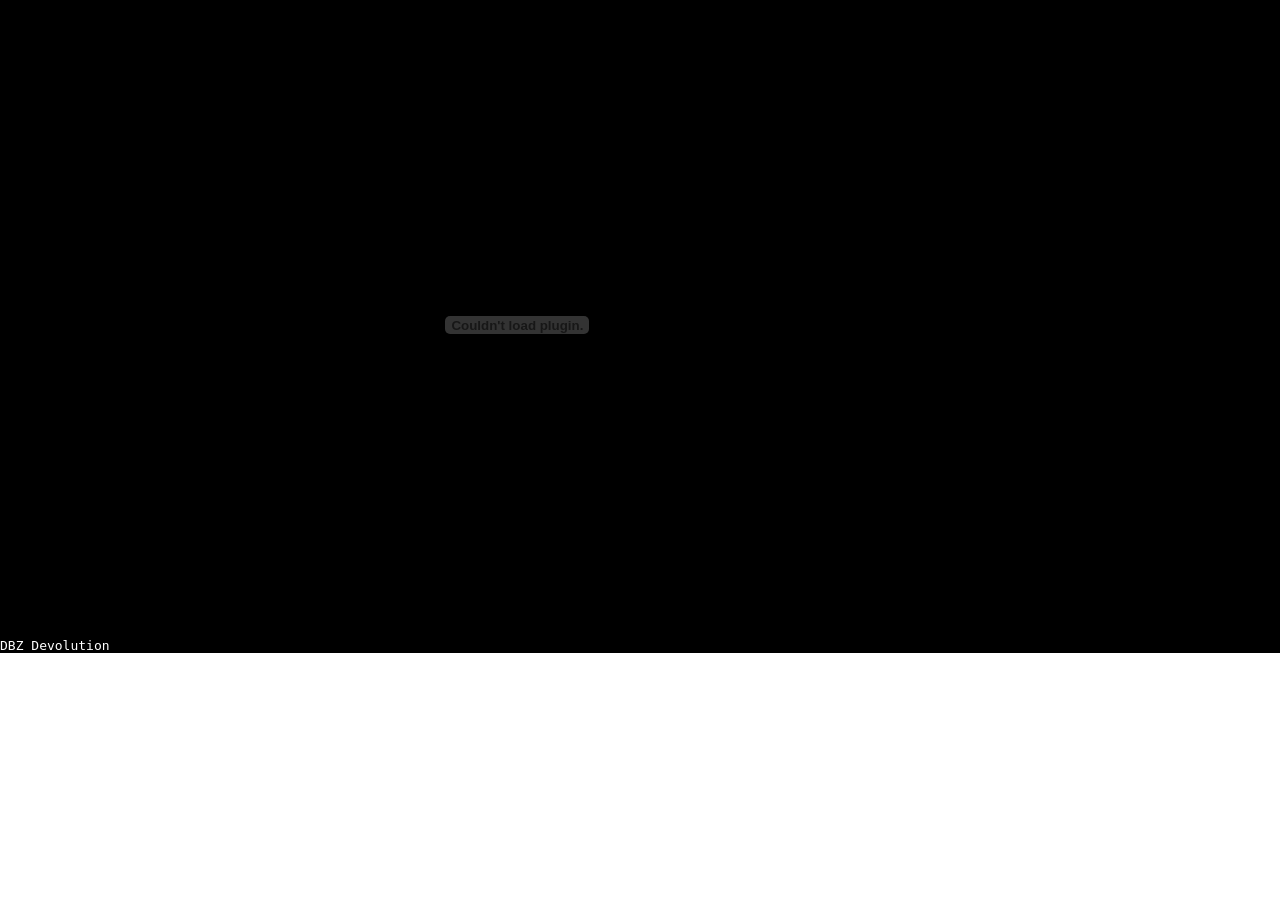
==== index.html @ a0ed6a8c "Update index.html" ====
<!DOCTYPE html>
<html>
<head>
    <title>Kickmore007 Learning Code</title>
    <link rel = "icon" href = "favicon.png"> 
    <link rel = "stylesheet" href="style.css"
</head>
<body>
    <div class="container"
    <h1 style="color:white;">DBZ Devolution</h1>
    <object width="800" height="650"> <param name="movie" value="dragon-ball-z-devolution.swf"> <embed src="dragon-ball-z-devolution.swf" width="800" height="650"> </embed> </object>  </div>


</body>
</html>
---- style.css ----
*{
    margin: 0;
    padding: 0;
    font-family: monospace;
}
.container{
    width: 100%;
    height: 100%;
    background: #000000;
}
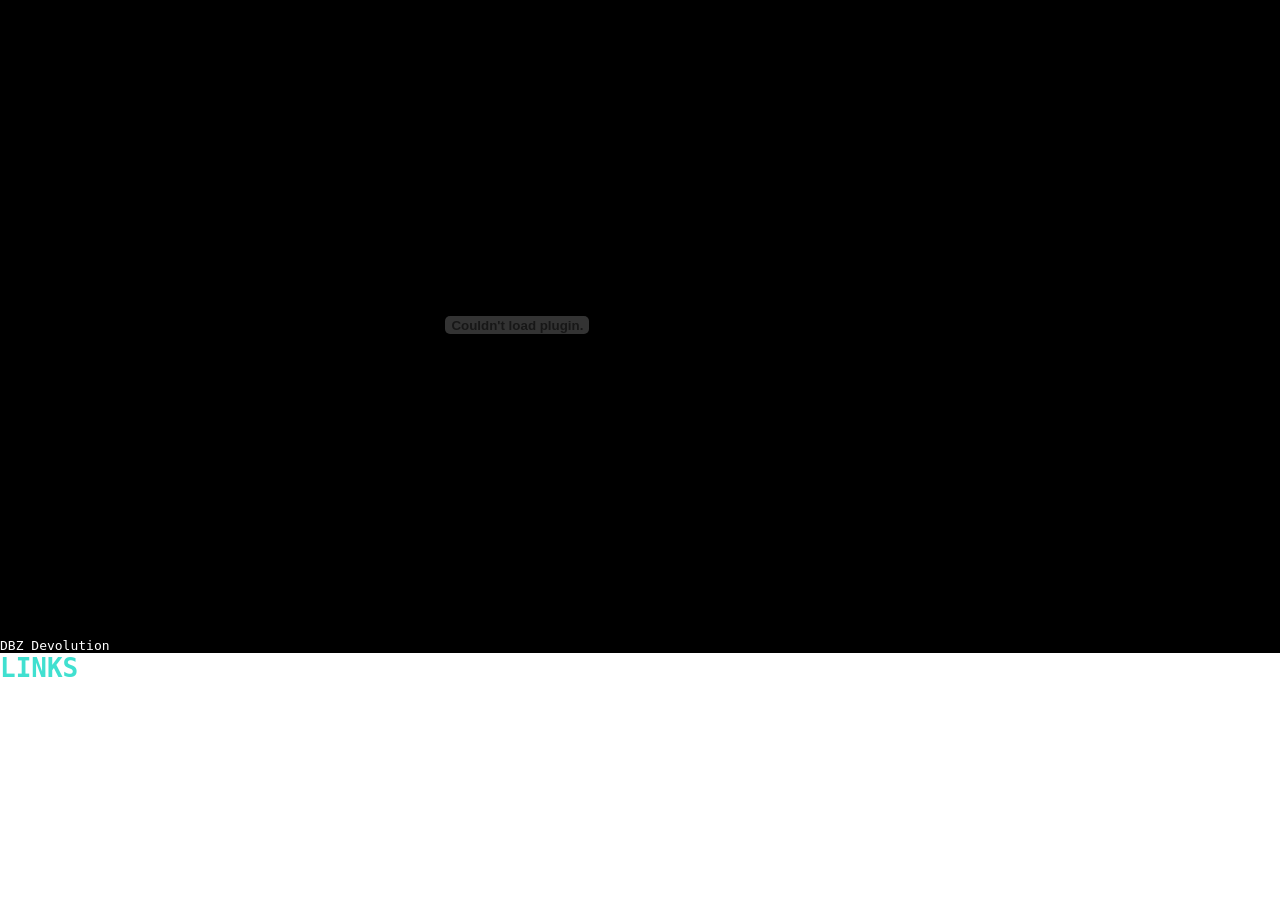
==== commit 76b46913: "Update index.html" ====
--- a/index.html
+++ b/index.html
@@ -9,6 +9,7 @@
     <div class="container"
     <h1 style="color:white;">DBZ Devolution</h1>
     <object width="800" height="650"> <param name="movie" value="dragon-ball-z-devolution.swf"> <embed src="dragon-ball-z-devolution.swf" width="800" height="650"> </embed> </object>  </div>
+    <h1 style="color: turquoise;">LINKS</h1>
 
 
 </body>
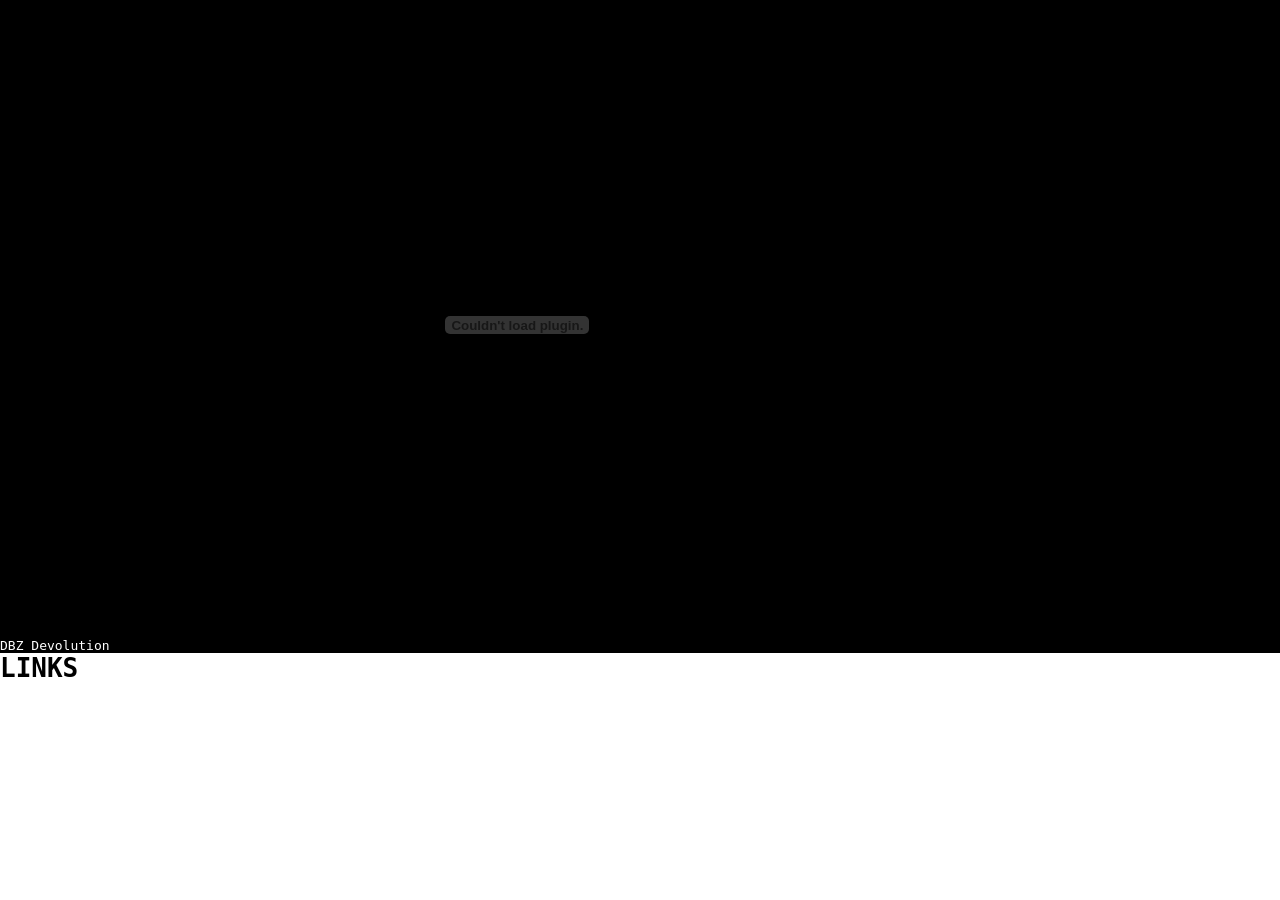
==== commit cdf121da: "Update index.html" ====
--- a/index.html
+++ b/index.html
@@ -9,7 +9,7 @@
     <div class="container"
     <h1 style="color:white;">DBZ Devolution</h1>
     <object width="800" height="650"> <param name="movie" value="dragon-ball-z-devolution.swf"> <embed src="dragon-ball-z-devolution.swf" width="800" height="650"> </embed> </object>  </div>
-    <h1 style="color: turquoise;">LINKS</h1>
+    <h1 style="color: black;">LINKS</h1>
 
 
 </body>
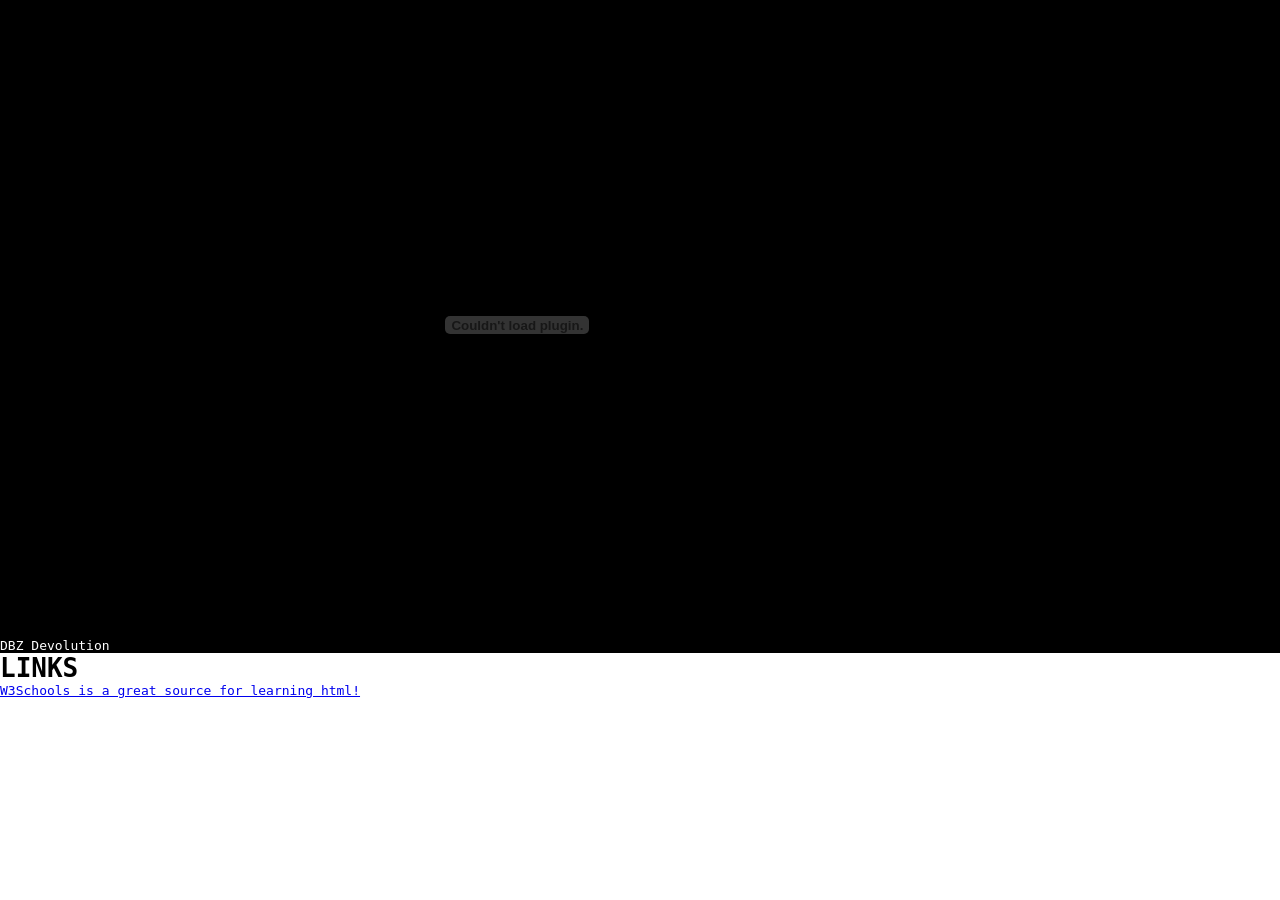
==== commit c0086e42: "rickroll lmao" ====
--- a/index.html
+++ b/index.html
@@ -10,6 +10,10 @@
     <h1 style="color:white;">DBZ Devolution</h1>
     <object width="800" height="650"> <param name="movie" value="dragon-ball-z-devolution.swf"> <embed src="dragon-ball-z-devolution.swf" width="800" height="650"> </embed> </object>  </div>
     <h1 style="color: black;">LINKS</h1>
+    <p>
+        <a href="https://www.youtube.com/watch?v=dQw4w9WgXcQ">W3Schools is a great source for learning html!</a>
+
+    </p>
 
 
 </body>
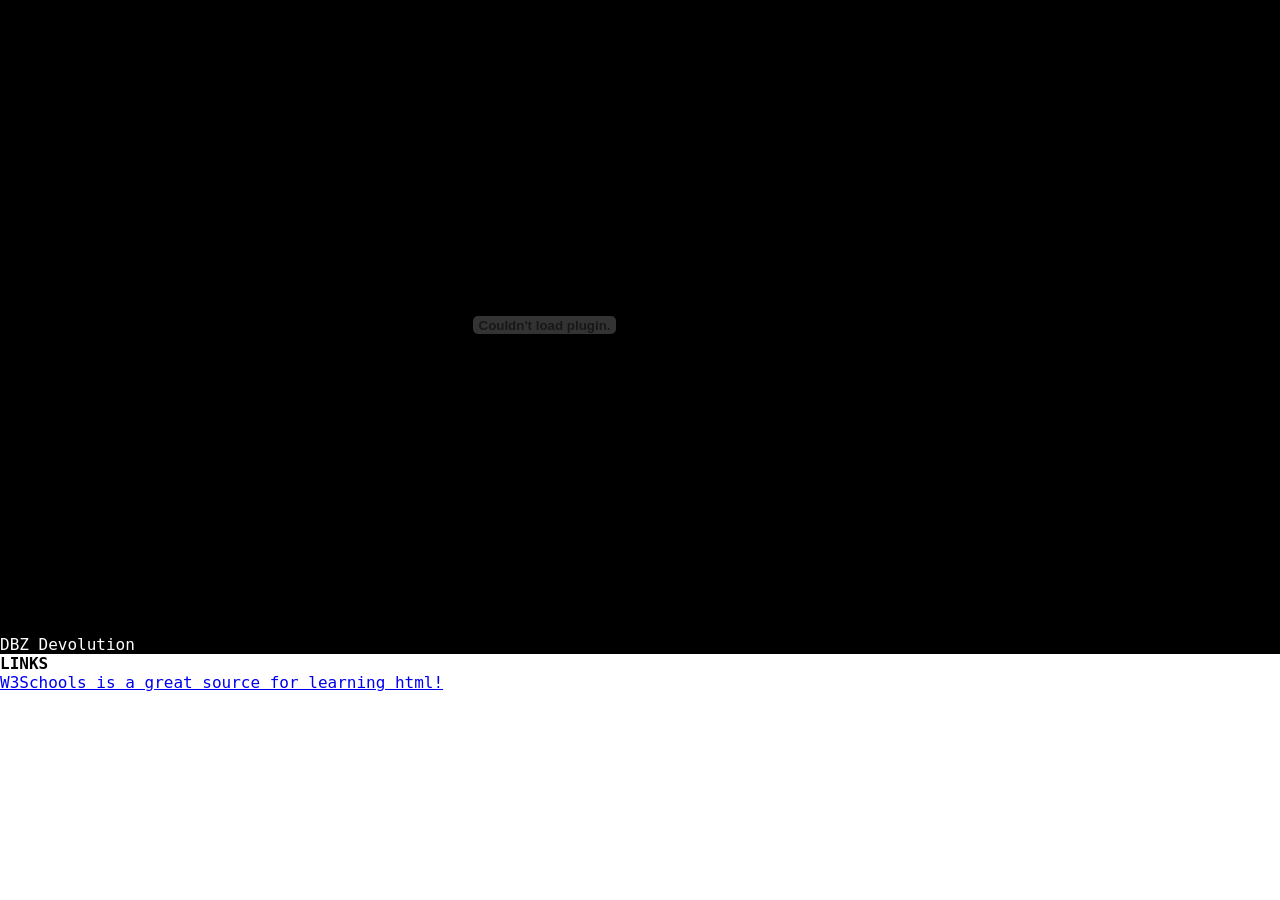
==== commit b0857362: "big pepe update" ====
--- a/index.html
+++ b/index.html
@@ -12,7 +12,7 @@
     <h1 style="color: black;">LINKS</h1>
     <p>
         <a href="https://www.youtube.com/watch?v=dQw4w9WgXcQ">W3Schools is a great source for learning html!</a>
-
+        
     </p>
 
 
--- a/style.css
+++ b/style.css
@@ -2,9 +2,12 @@
     margin: 0;
     padding: 0;
     font-family: monospace;
+    font-size: large;
+
 }
 .container{
     width: 100%;
     height: 100%;
     background: #000000;
+    font-family: monospace;
 }
